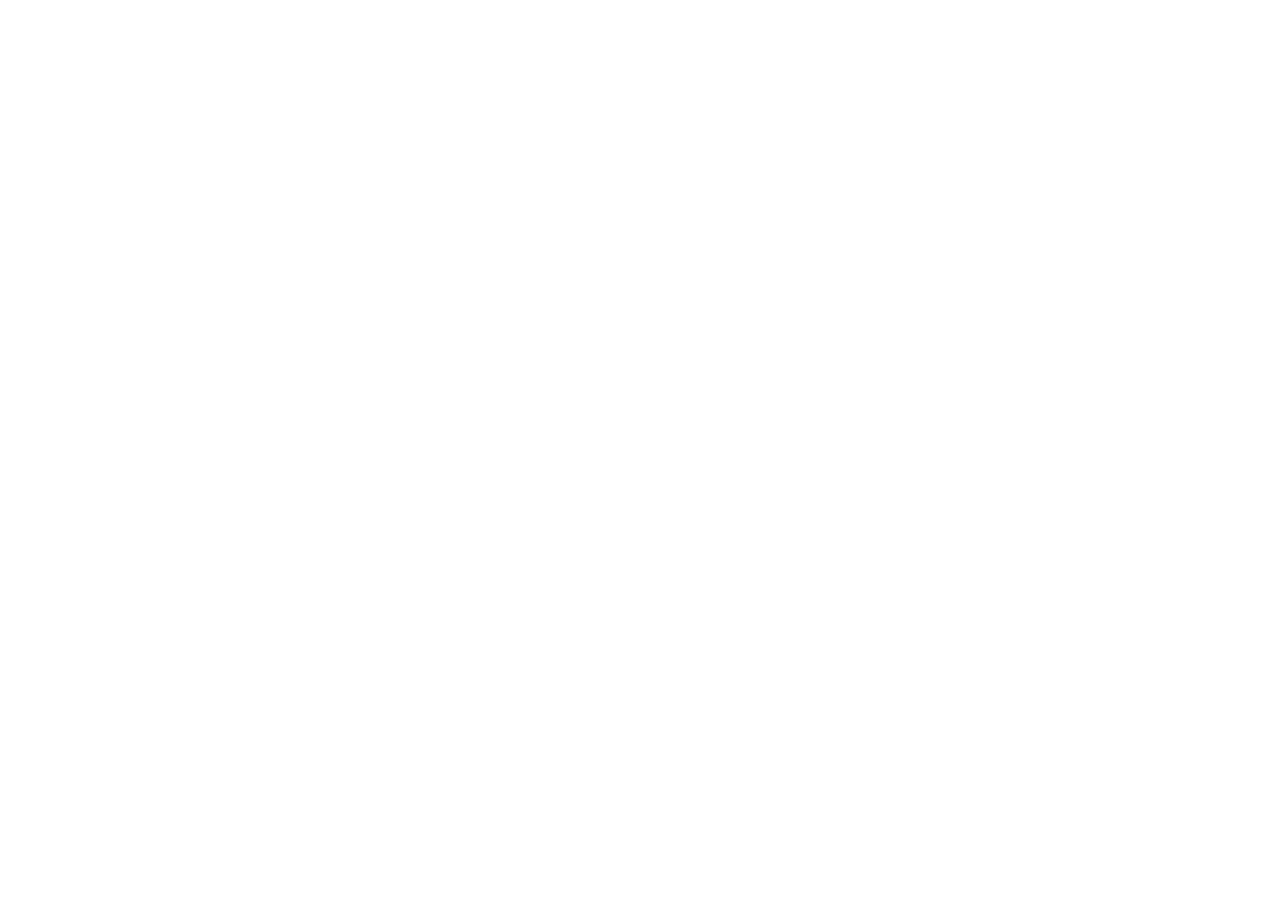
==== index.html @ a757c84a "initial commit" ====
<!DOCTYPE html>
<html lang="en">

<head>
    <meta charset="UTF-8">
    <meta name="viewport" content="width=device-width, initial-scale=1.0">
    <meta http-equiv="X-UA-Compatible" content="ie=edge">
    <title>peter's website</title>
    <link rel="stylesheet" href="style.css">
    <link rel="stylesheet" href="header.css">
</head>

<body>



</body>

</html>
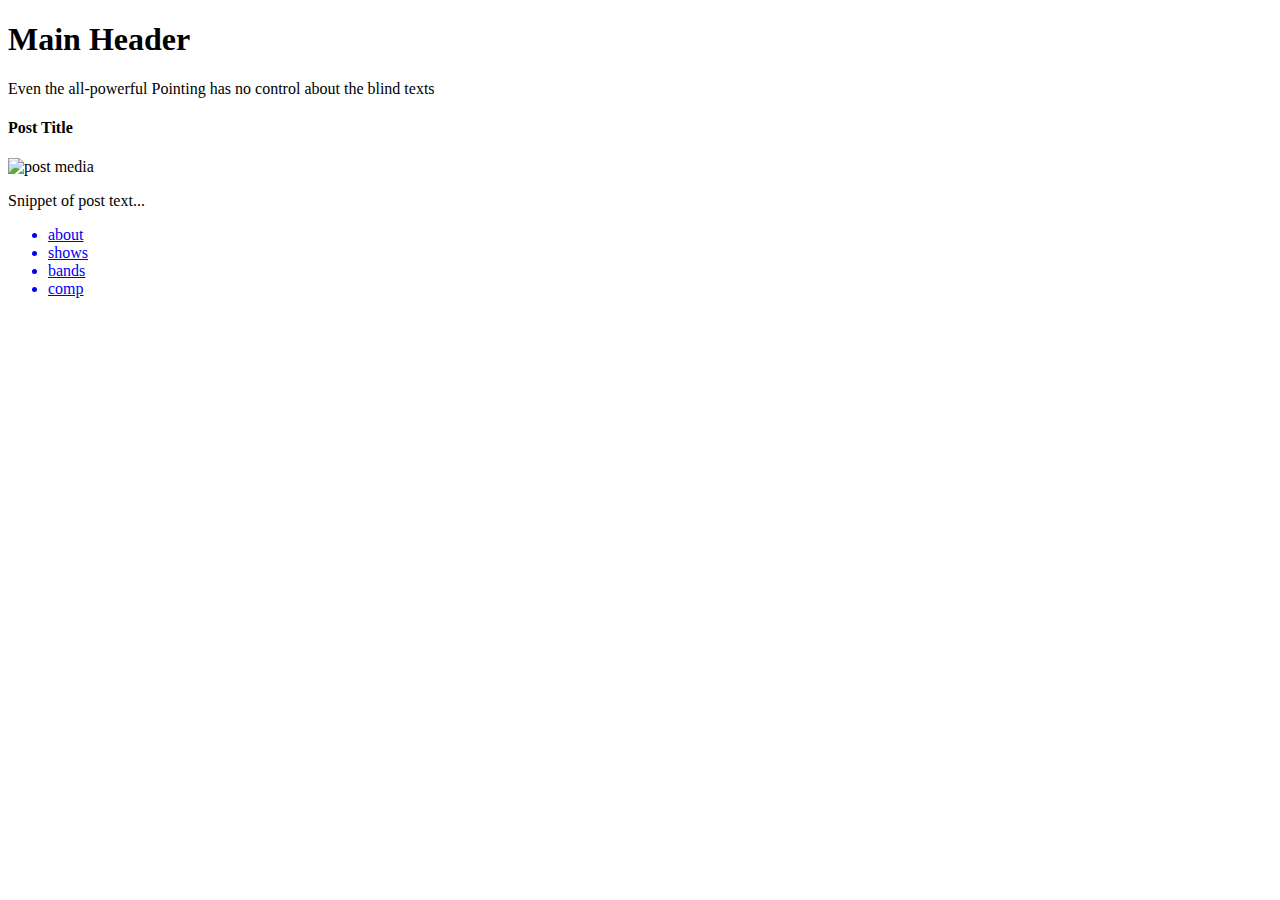
==== commit 5a416abe: "add index html" ====
--- a/index.html
+++ b/index.html
@@ -6,13 +6,70 @@
     <meta name="viewport" content="width=device-width, initial-scale=1.0">
     <meta http-equiv="X-UA-Compatible" content="ie=edge">
     <title>peter's website</title>
+    <!-- Main stylesheet -->
     <link rel="stylesheet" href="style.css">
+    <!-- Navbar stylesheet -->
     <link rel="stylesheet" href="header.css">
 </head>
 
 <body>
 
+    <!-- PUT HEADER HERE -->
 
+    <!-- Fixed background for changing images -->
+    <div class="fixed__bg">
+        <div class="fixed__bg-image">
+        </div>
+    </div>
+
+    <!-- Main grid wrapper -->
+    <div class="main__wrapper">
+
+        <!-- Scrolling content column -->
+        <div class="main__content">
+
+            <!-- Scrolling content header -->
+            <div class="main__header">
+                <h1>Main Header</h1>
+                <p class="main__subtext">Even the all-powerful Pointing has no control about the blind texts</p>
+            </div>
+
+            <!-- Posted content stacked here -->
+            <div class="post__title">
+                <h4>Post Title</h4>
+            </div>
+            <div class="post__content">
+                <!-- Content can be img or iframe -->
+                <img src="https://unsplash.it/800/390" alt="post media">
+            </div>
+            <div class="post__text">
+                <p>Snippet of post text...</p>
+            </div>
+            <!-- end single post content -->
+
+            <!-- end scrolling content -->
+        </div>
+
+        <!-- Main landing links -->
+        <div class="main-links__wrapper">
+            <ul class="main-links">
+                <a href="#!">
+                    <li>about</li>
+                </a>
+                <a href="#!">
+                    <li>shows</li>
+                </a>
+                <a href="#!">
+                    <li>bands</li>
+                </a>
+                <a href="#!">
+                    <li>comp</li>
+                </a>
+            </ul>
+        </div>
+
+    <!-- end grid wrapper -->
+    </div>
 
 </body>
 
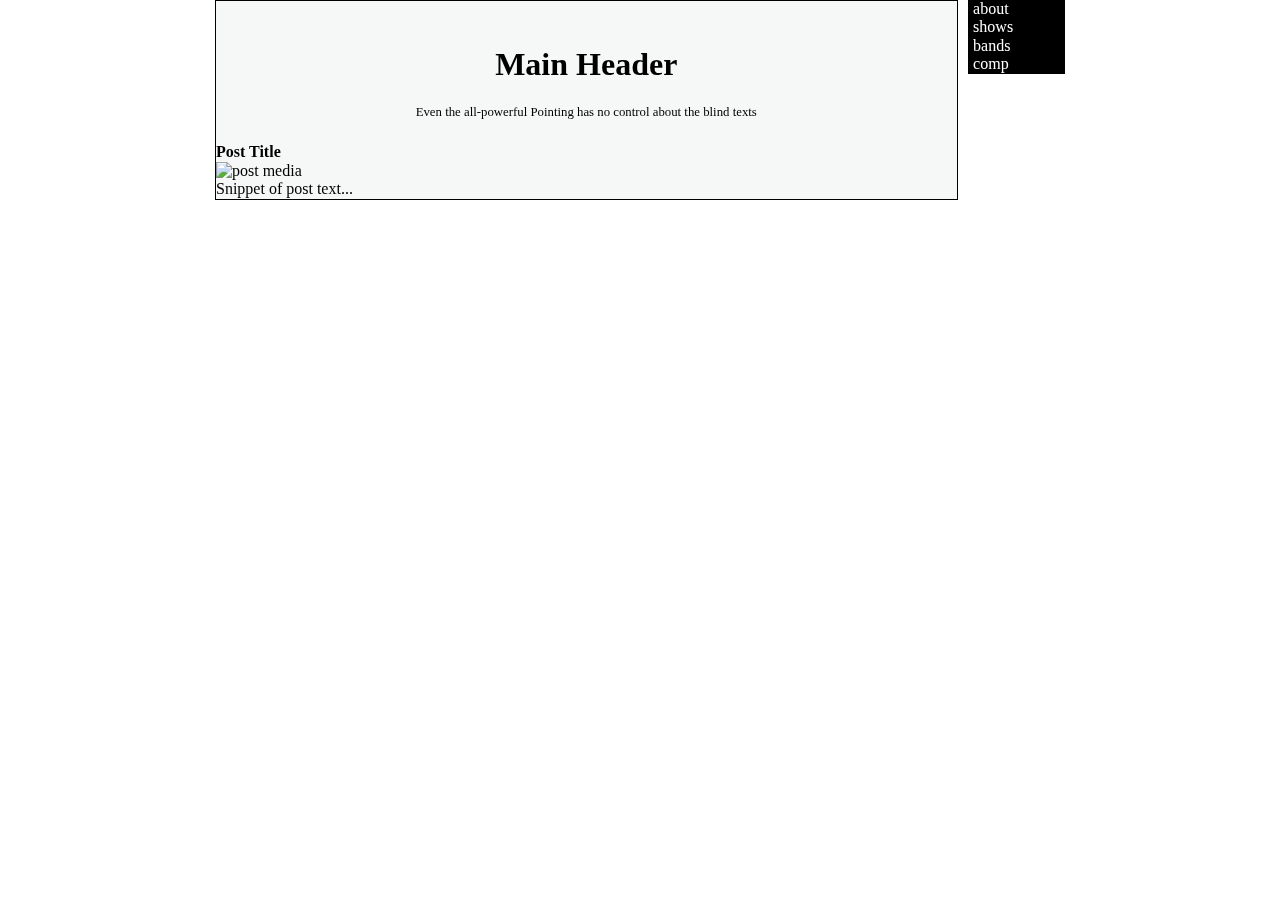
==== commit c67ebb12: "add css folder and initial styles" ====
--- a/index.html
+++ b/index.html
@@ -6,8 +6,10 @@
     <meta name="viewport" content="width=device-width, initial-scale=1.0">
     <meta http-equiv="X-UA-Compatible" content="ie=edge">
     <title>peter's website</title>
+    <!-- Normalize css -->
+    <link rel="stylesheet" href="css/normalize.css">
     <!-- Main stylesheet -->
-    <link rel="stylesheet" href="style.css">
+    <link rel="stylesheet" href="css/style.css">
     <!-- Navbar stylesheet -->
     <link rel="stylesheet" href="header.css">
 </head>
--- a/css/style.css
+++ b/css/style.css
@@ -0,0 +1,74 @@
+*, *::before, *::after {
+    box-sizing: border-box;
+    padding: 0;
+    margin: 0;
+}
+
+/* Main Landing Background */
+
+.fixed__bg {
+    position: fixed;
+    top: 0;
+    left: 0;
+    width: 100%;
+    height: 100%;
+    z-index: -1;
+    overflow-y: scroll;
+}
+
+.fixed__bg-image {
+    background-image: url('https://unsplash.it/1100/705');
+    background-size: cover;
+    width: 100%;
+    height: 100%;
+    overflow: scroll;
+}
+
+/* Main content section */
+
+.main__wrapper {
+    display: grid;
+    grid-template-columns: repeat(12, 1fr);
+    grid-template-rows: auto;
+    grid-gap: 10px;
+}
+
+.main__content {
+    grid-column: 3 / span 7;
+    display: flex;
+    flex-direction: column;
+    border: 1px solid black;
+    margin-bottom: 2.5em;
+    background: rgba(242, 243, 244, 0.7);
+}
+
+/* Main links */
+
+.main-links__wrapper {
+    grid-column: span 1;
+}
+
+.main-links {
+    list-style: none;
+    display: flex;
+    flex-direction: column;
+    background: black;
+}
+
+.main-links a {
+    text-decoration: none;
+    color: #fff;
+    margin-left: 0.35em;
+}
+
+/* Main content header */
+
+.main__header {
+    font-size: 1em;
+    text-align: center;
+    padding: 1.5em;
+}
+
+.main__subtext {
+    font-size: 0.8em;
+}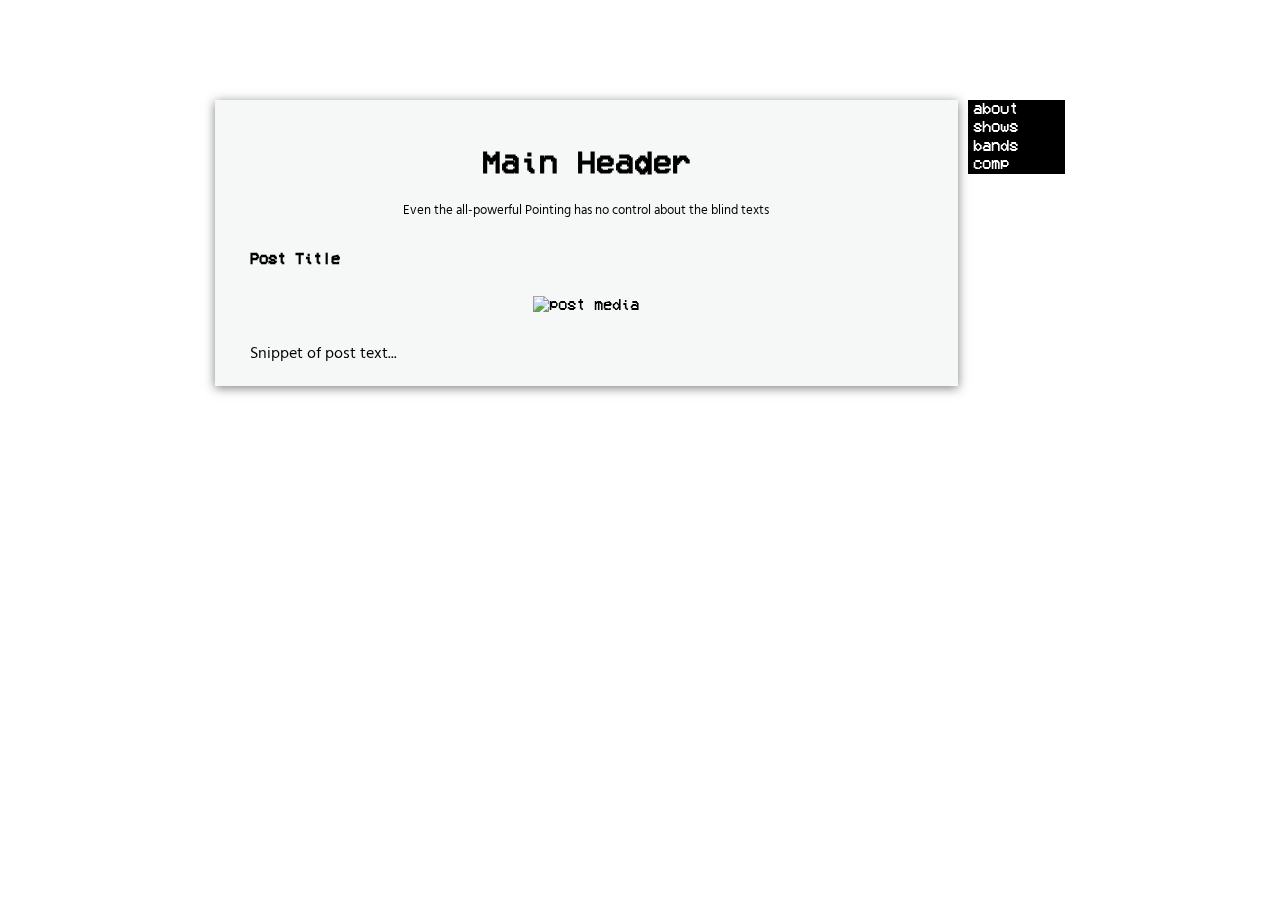
==== commit 66c3509f: "add fonts" ====
--- a/index.html
+++ b/index.html
@@ -12,6 +12,8 @@
     <link rel="stylesheet" href="css/style.css">
     <!-- Navbar stylesheet -->
     <link rel="stylesheet" href="header.css">
+    <!-- Google Fonts -->
+    <link href="https://fonts.googleapis.com/css?family=Hind&display=swap" rel="stylesheet">
 </head>
 
 <body>
--- a/css/style.css
+++ b/css/style.css
@@ -2,6 +2,21 @@
     box-sizing: border-box;
     padding: 0;
     margin: 0;
+}
+
+@font-face {
+    font-family: 'VCR OSD Mono';
+    font-style: normal;
+    font-weight: normal;
+    src: local('VCR OSD Mono'), url('../assets/VCR_OSD_MONO_1.001[1].woff') format('woff');
+}
+
+body {
+    font-family: 'VCR OSD Mono';
+}
+
+p {
+    font-family: 'Hind';
 }
 
 /* Main Landing Background */
@@ -31,15 +46,20 @@
     grid-template-columns: repeat(12, 1fr);
     grid-template-rows: auto;
     grid-gap: 10px;
+    margin-top: 100px;
 }
 
 .main__content {
     grid-column: 3 / span 7;
     display: flex;
     flex-direction: column;
-    border: 1px solid black;
     margin-bottom: 2.5em;
     background: rgba(242, 243, 244, 0.7);
+    box-shadow: 0 2px 10px rgba(0, 0, 0, 0.5);
+}
+
+.main__content img, .main__content iframe {
+    max-width: 100%;
 }
 
 /* Main links */
@@ -71,4 +91,20 @@
 
 .main__subtext {
     font-size: 0.8em;
+}
+
+/* Main posts */
+
+.post__title {
+    padding: 0.5em 0 0.5em 2.2em;
+}
+
+.post__content {
+    padding: 1.2em;
+    padding-bottom: 0.5em;
+    text-align: center;
+}
+
+.post__text {
+    padding: 1.4em 2.2em;
 }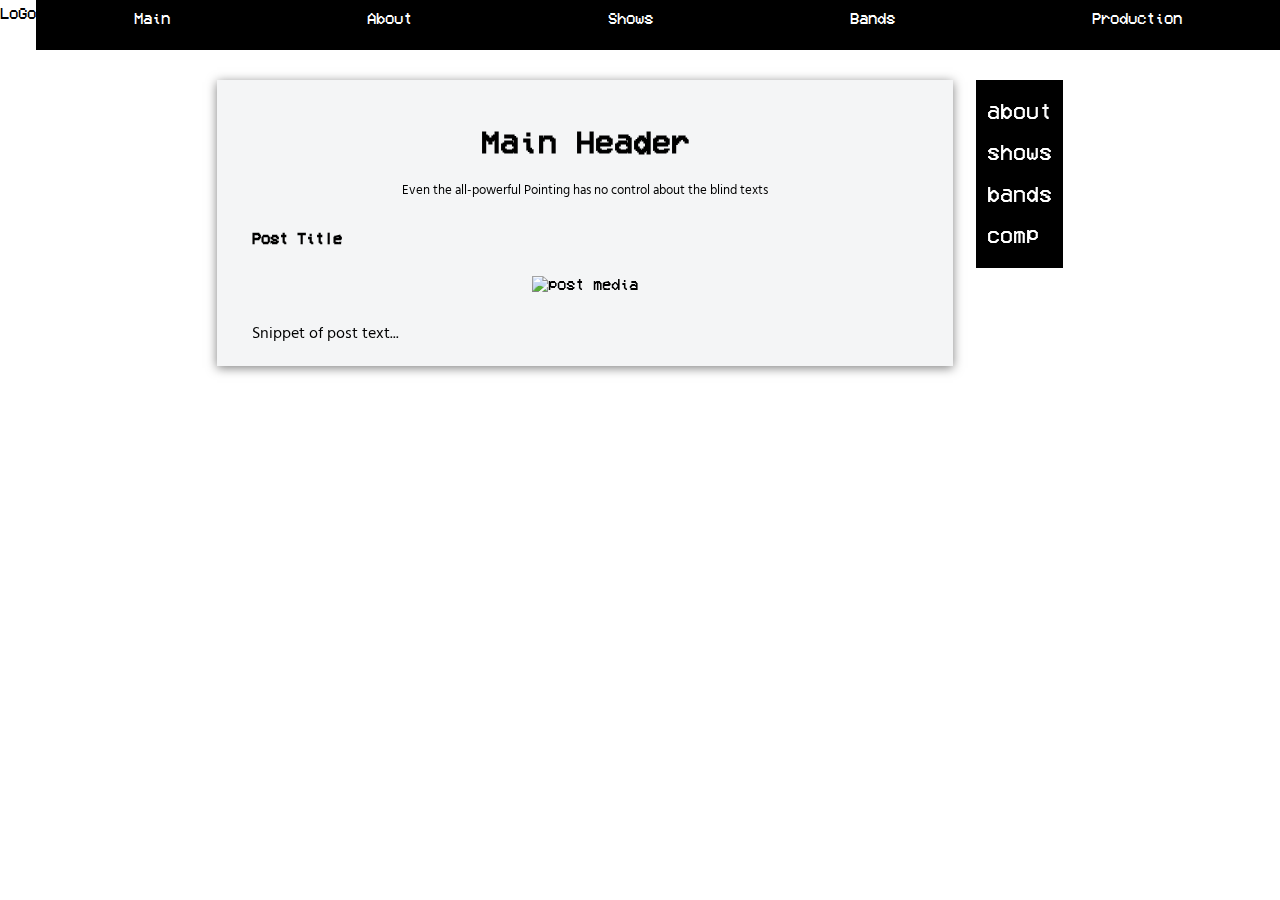
==== commit 0ba34b20: "add js folder and simple scroll to top button" ====
--- a/index.html
+++ b/index.html
@@ -11,14 +11,33 @@
     <!-- Main stylesheet -->
     <link rel="stylesheet" href="css/style.css">
     <!-- Navbar stylesheet -->
-    <link rel="stylesheet" href="header.css">
+    <link rel="stylesheet" href="css/nav.css">
     <!-- Google Fonts -->
     <link href="https://fonts.googleapis.com/css?family=Hind&display=swap" rel="stylesheet">
 </head>
 
 <body>
 
-    <!-- PUT HEADER HERE -->
+    <!-- Scroll to top div - TO DO - Add this to the WP Head file -->
+    <div class="scroll__top-btn"><span class="arrow"></span></div>
+
+   <!-- Dropdown mobile nav - HIDDEN ON ALL VIEWS EXCEPT MOBILE/TABLET -->
+   <div class="main__nav">
+       <!-- Add line height to center vertically -->
+        <div class="main__logo">
+            LoGo
+            <!-- <img src="assets/skullimagesmall.jpg" alt="navigation logo"> -->
+        </div>
+        <div class="main__collapse">
+            <ul class="main__nav-items">
+                <li><a href="#!">Main</a></li>
+                <li><a href="#!">About</a></li>
+                <li><a href="#!">Shows</a></li>
+                <li><a href="#!">Bands</a></li>
+                <li><a href="#!">Production</a></li>
+            </ul>
+        </div>
+    </div>
 
     <!-- Fixed background for changing images -->
     <div class="fixed__bg">
@@ -72,8 +91,11 @@
             </ul>
         </div>
 
-    <!-- end grid wrapper -->
+        <!-- end grid wrapper -->
     </div>
+
+    <!-- Main JS file - TO - Add to WP Foot file -->
+    <script src="js/main.js"></script>
 
 </body>
 
--- a/css/style.css
+++ b/css/style.css
@@ -1,9 +1,3 @@
-*, *::before, *::after {
-    box-sizing: border-box;
-    padding: 0;
-    margin: 0;
-}
-
 @font-face {
     font-family: 'VCR OSD Mono';
     font-style: normal;
@@ -11,12 +5,42 @@
     src: local('VCR OSD Mono'), url('../assets/VCR_OSD_MONO_1.001[1].woff') format('woff');
 }
 
+:root {
+    --primary-font: 'VCR OSD Mono', 'Lucida Console', Monaco, monospace;
+    --secondary-font: 'Hind', sans-serif;
+    --base-font-size: 16px;
+}
+
+*, *::before, *::after {
+    box-sizing: border-box;
+    padding: 0;
+    margin: 0;
+}
+
+/* General styles */
+
 body {
-    font-family: 'VCR OSD Mono';
+    font-family: var(--primary-font);
+    font-size: var(--base-font-size);
 }
 
 p {
-    font-family: 'Hind';
+    font-family: var(--secondary-font);
+}
+
+/* Styles for the scroll to top button div */
+
+.scroll__top-btn {
+    width: 40px;
+    height: 40px;
+    border-radius: 5px;
+    background: coral;
+    position: fixed;
+    bottom: 14px;
+    right: 14px;
+    z-index: 999;
+    display: none;
+    cursor: pointer;
 }
 
 /* Main Landing Background */
@@ -45,8 +69,8 @@
     display: grid;
     grid-template-columns: repeat(12, 1fr);
     grid-template-rows: auto;
-    grid-gap: 10px;
-    margin-top: 100px;
+    grid-gap: 1.4em;
+    margin-top: 5em;
 }
 
 .main__content {
@@ -54,7 +78,7 @@
     display: flex;
     flex-direction: column;
     margin-bottom: 2.5em;
-    background: rgba(242, 243, 244, 0.7);
+    background: rgba(242, 243, 244, 0.85);
     box-shadow: 0 2px 10px rgba(0, 0, 0, 0.5);
 }
 
@@ -73,12 +97,14 @@
     display: flex;
     flex-direction: column;
     background: black;
+    padding: 0.7em;
 }
 
 .main-links a {
     text-decoration: none;
+    font-size: 1.4em;
     color: #fff;
-    margin-left: 0.35em;
+    padding: 0.35em 0;
 }
 
 /* Main content header */
@@ -107,4 +133,23 @@
 
 .post__text {
     padding: 1.4em 2.2em;
+}
+
+/* Media queries for main blog page */
+
+@media (max-width: 700px) {
+    .main-links {
+        display: none;
+    }
+    .main__content {
+        grid-column: 2 / span 10;
+        margin-top: 4.5em;
+    }
+}
+
+@media (max-width: 548px) {
+    .main__content {
+        grid-column: span 12;
+        margin: 4.5em 1.5em 5.5em 1.5em;
+    }
 }--- a/css/nav.css
+++ b/css/nav.css
@@ -0,0 +1,77 @@
+/* Stylesheet for the main header */
+
+/*  Mobile styles */
+
+.main__nav {
+    display: flex;
+    flex-direction: column;
+    width: 100%;
+    position: fixed;
+    top: 0;
+    z-index: 99;
+}
+
+.main__logo {
+    text-align: center;
+    background: #fff;
+    cursor: pointer;
+    padding-top: 5px;
+}
+
+.main__nav-items {
+    display: flex;
+    flex-direction: column;
+    background: black;
+    text-align: center;
+    list-style: none;
+}
+
+.main__nav-items li {
+    /* padding: 10px; */
+    border-bottom: 1px solid black;
+    height: 50px;
+}
+
+.main__nav-items a:hover {
+    background: #fff;
+    color: black;
+}
+
+.main__nav-items li a {
+    width: 100%;
+    height: 100%;
+    padding: 10px;
+    display: inline-block;
+    text-decoration: none;
+    color: #fff;
+}
+
+.main__collapse {
+    /* opacity: 0; */
+    /* max-height: 0; */
+    overflow: hidden;
+    transition: all 0.5s ease;
+}
+
+.open {
+    opacity: 1;
+    max-height: 100%;
+}
+
+/* styles for full screen (preliminary) */
+
+@media (min-width: 700px) {
+    .main__nav {
+        flex-direction: row;
+        width: 100%;
+    }
+    .main__collapse {
+        max-height: 100%;
+        width: 100%;
+        opacity: 1;
+    }
+    .main__nav-items {
+        flex-direction: row;
+        justify-content: space-around;
+    }
+}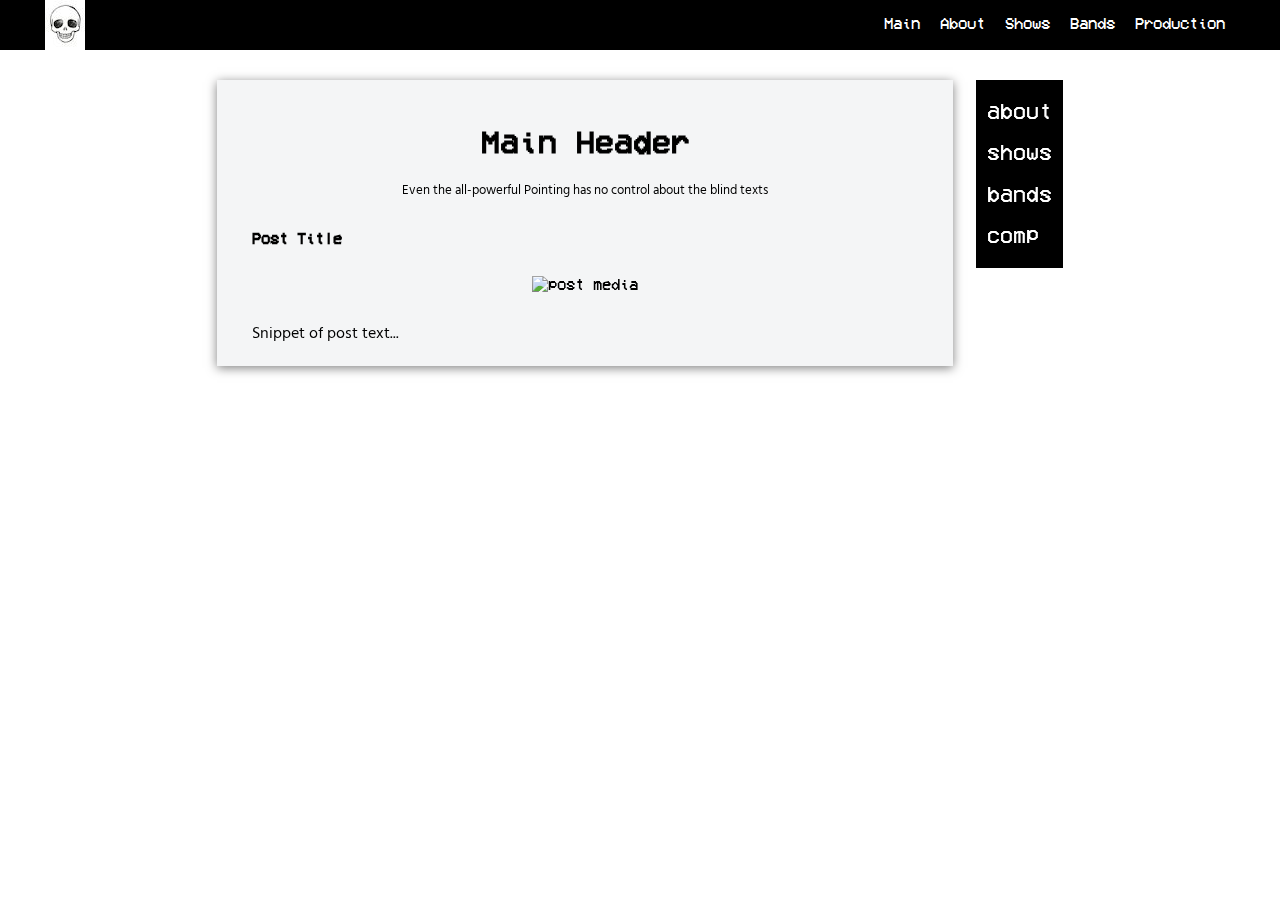
==== commit 3c3a0372: "fix main nav" ====
--- a/index.html
+++ b/index.html
@@ -25,8 +25,7 @@
    <div class="main__nav">
        <!-- Add line height to center vertically -->
         <div class="main__logo">
-            LoGo
-            <!-- <img src="assets/skullimagesmall.jpg" alt="navigation logo"> -->
+            <img src="assets/skullimagesmall.jpg" alt="navigation logo">
         </div>
         <div class="main__collapse">
             <ul class="main__nav-items">
--- a/css/nav.css
+++ b/css/nav.css
@@ -15,7 +15,6 @@
     text-align: center;
     background: #fff;
     cursor: pointer;
-    padding-top: 5px;
 }
 
 .main__nav-items {
@@ -27,9 +26,9 @@
 }
 
 .main__nav-items li {
-    /* padding: 10px; */
     border-bottom: 1px solid black;
     height: 50px;
+    line-height: 28px;
 }
 
 .main__nav-items a:hover {
@@ -47,13 +46,13 @@
 }
 
 .main__collapse {
-    /* opacity: 0; */
-    /* max-height: 0; */
+    opacity: 0;
+    max-height: 0;
     overflow: hidden;
     transition: all 0.5s ease;
 }
 
-.open {
+.main__nav--open {
     opacity: 1;
     max-height: 100%;
 }
@@ -62,16 +61,22 @@
 
 @media (min-width: 700px) {
     .main__nav {
+        display: flex;
         flex-direction: row;
         width: 100%;
+        background: #000;
+        padding: 0 45px;
     }
     .main__collapse {
         max-height: 100%;
-        width: 100%;
         opacity: 1;
+        margin-left: auto;
     }
     .main__nav-items {
         flex-direction: row;
-        justify-content: space-around;
+    }
+
+    .main__nav-items li {
+        border-bottom: none;
     }
 }